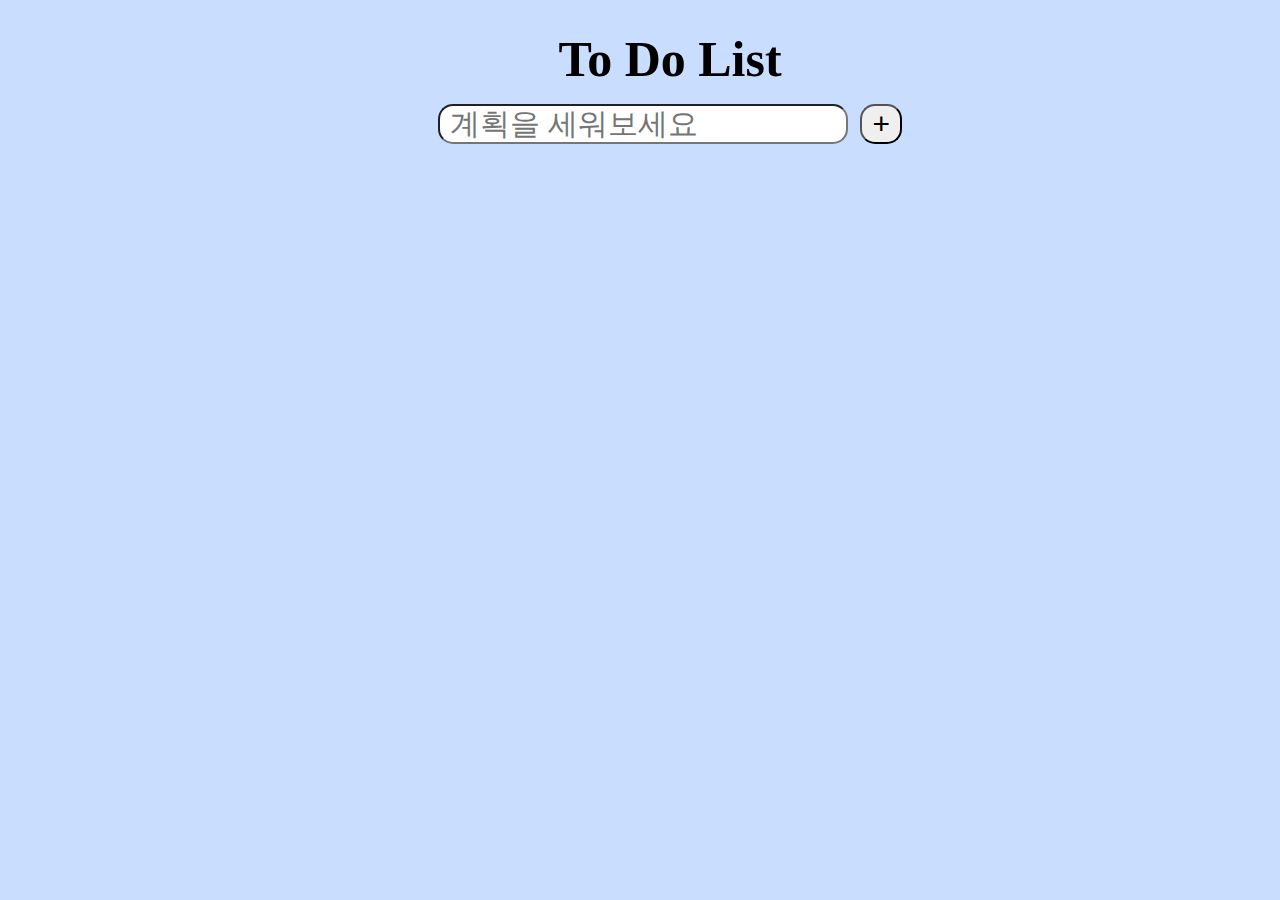
==== ToDoList/todolist.html @ 8d65b89d "Add files via upload" ====
<!DOCTYPE html>
<html>
  <head>
    <script src="https://code.jquery.com/jquery-3.6.0.min.js"></script>
    <script src="todo_script.js"></script>
    <link rel="stylesheet" href="todo_styles.css"/>
  </head>
  <body>
    <div class="main">
      <p id="top">To Do List</p>
      <input type="text" id="input" placeholder="계획을 세워보세요">
      <input type="button" id="add" value="+">
    </div>
    <div id="plans">
      <table>
        <tbody id="plan_list">
          <tr id="default_plan" style="display:none">
            <td class="plan"></td>
            <td class="del">X</td>
          </tr>
        </tbody>
      </table>
    </div>
  </body>
</html>
---- ToDoList/todo_styles.css ----
*{
  border-radius: 15px;  
}

body{
  background-color: #c9ddff;
}

div{
  width: 100%;
  font-size: 50px;
  text-align: center;
  margin: 30px;
}

#plans{
  display: flex;
  justify-content: center;
  font-size: 30px;
}

#top{
  font-weight: bold;
  margin: 0;
}

input{
  font-size: 30px;
  padding-left: 10px;
  padding-right: 10px;
}

tr{
  text-align: center;
  font-size:30px;
  padding: 10px;
}

td{
  padding: 5px 10px 5px 10px;
  border-bottom: 100px;
}

.plan{
  width: 375px;
  background-color: #ecf3ff;
  text-align: left;
}

.del{
  width: 60px;
  text-align: center;
  padding-left: 20px;
  color: red;
}
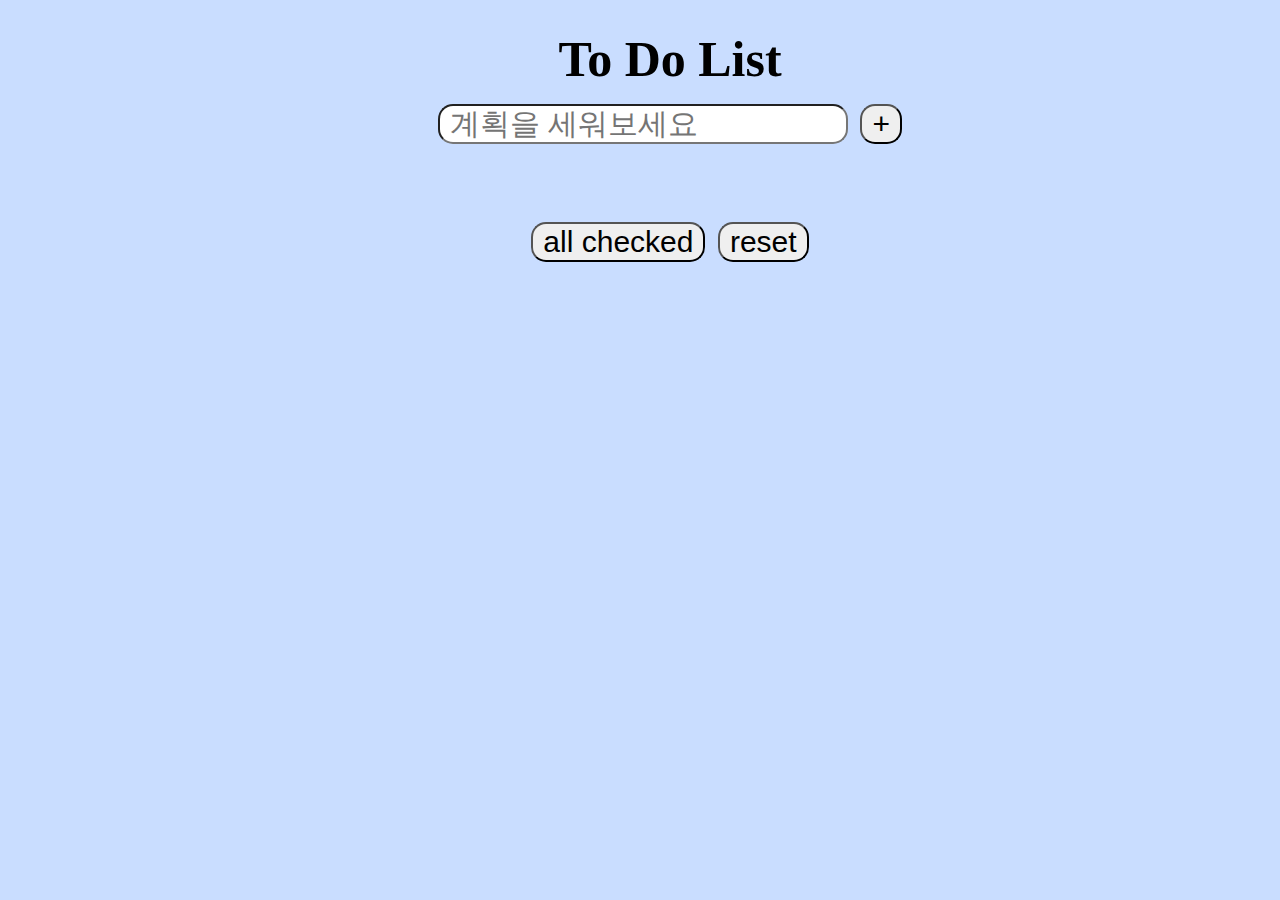
==== commit 00c13e5f: "Update todolist.html" ====
--- a/ToDoList/todolist.html
+++ b/ToDoList/todolist.html
@@ -4,6 +4,7 @@
     <script src="https://code.jquery.com/jquery-3.6.0.min.js"></script>
     <script src="todo_script.js"></script>
     <link rel="stylesheet" href="todo_styles.css"/>
+    <meta charset="utf-8">
   </head>
   <body>
     <div class="main">
@@ -21,5 +22,9 @@
         </tbody>
       </table>
     </div>
+    <div class="bottom">
+      <input type="button" id="checked" value="all checked">
+      <input type="button" id="reset" value="reset">
+    </div>
   </body>
-</html>+</html>
